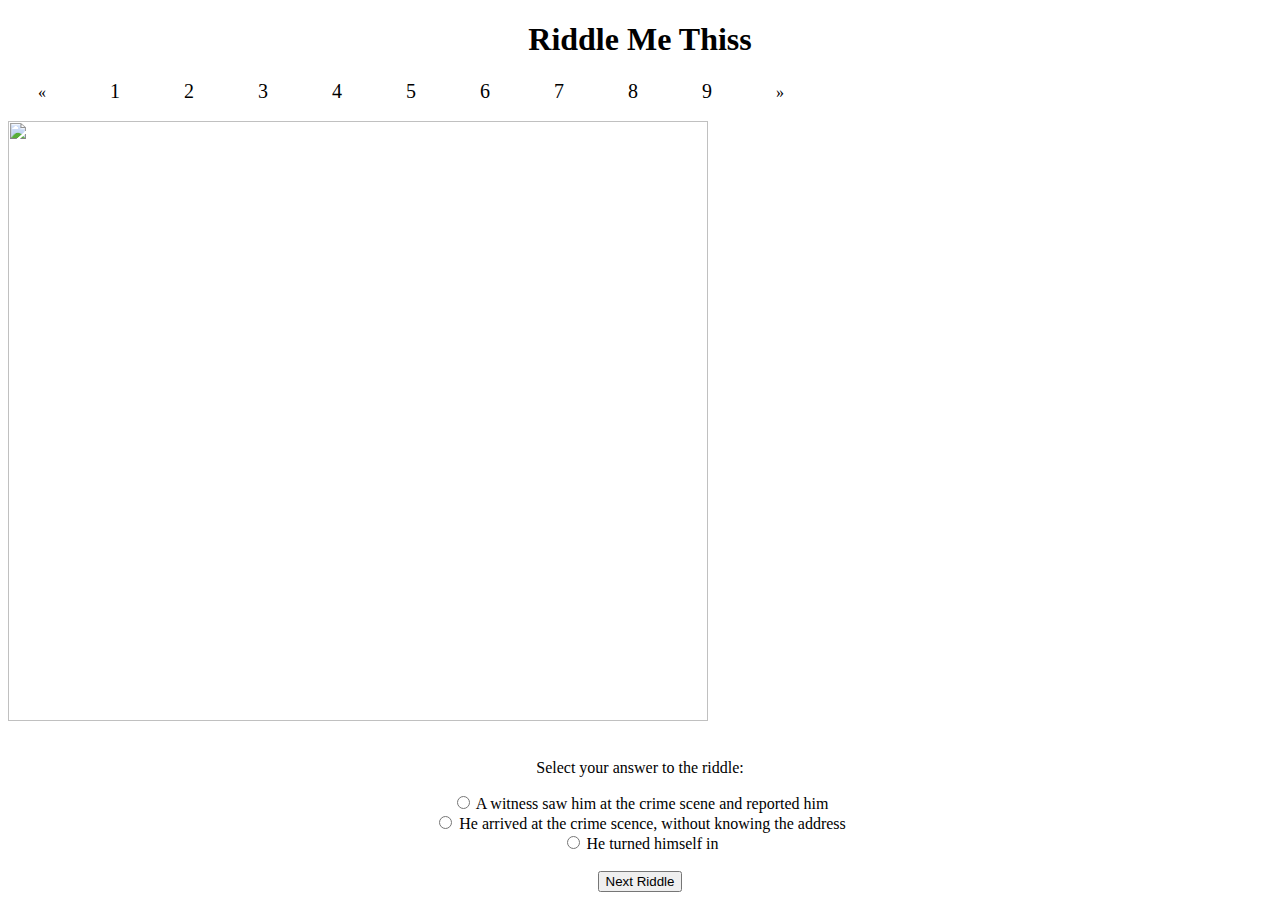
==== game.html @ 7ce65194 "Rename game1.html to game.html" ====
<!DOCTYPE html>
<html>
  <head>
   <link rel="stylesheet" type="text/css" href="gamestyle.css">
  </head>
  <body onload="renderRiddle(0)">
    <script type="text/javascript">
      var currentRiddleNumber = 0;
      var riddleImages = [
        "https://i0.wp.com/www.bhavinionline.com/wp-content/uploads/2016/01/murder-mystery-how-did-police-solve-it-1.jpg?w=600&ssl=1", 
        "https://4.bp.blogspot.com/-202rqjSVyTo/W7IMcTQRWSI/AAAAAAABg-c/NWAepWhLip4B1z4KNghojtBTjSMDeebkgCLcBGAs/s1600/detective-mystry-to-solve.png",
        "https://i1.wp.com/www.bhavinionline.com/wp-content/uploads/2016/05/murder-mystery-whoi-killed-the-gardener.jpg?w=800&ssl=1",
        "https://i0.wp.com/www.bhavinionline.com/wp-content/uploads/2017/09/who-killed-the-chemist-murder-mystery.jpg?w=800&ssl=1",
        "https://i2.wp.com/www.bhavinionline.com/wp-content/uploads/2016/01/murder-mystery-who-killed-the-girl.jpg?w=800&ssl=1",
        "https://i.pinimg.com/474x/3e/31/22/3e3122f6cd27365bf584d1e4384c735b--murder-mystery-riddles-murder-mysteries.jpg",
        "https://www.riddlester.co/wp-content/uploads/2019/08/car-murder-mystery.jpg",
        "https://www.riddlester.co/wp-content/uploads/2019/08/10-fish-are-in-a-tank-ariddle.jpg", 
        "https://propensityforcuriosity.com/blog/wp-content/uploads/2014/04/murder-riddle-1a.png"
      ]
      
      var correctRiddleAnswers = [
        "He arrived at the crime scence, without knowing the address",
        "The guard was part of the robbery",
        "The maid",
        "The chemicals in the list spell Nicolas",
        "Mr.Thomas",
        "The buttler",
        "The car was a convertible",
        "10",
        "The third room"
        ]
      
      var riddleOptions1 = [
        "A witness saw him at the crime scene and reported him",
        "The guard was part of the robbery",
        "The driver",
        "His wife showed up in the camera footage",
        "Mr.Thomas",
        "The children",
        "Toxic gass",
        "6",
        "The first room"
        ]
      
      var riddleOptions2 = [
        "He arrived at the crime scence, without knowing the address",
        "He did not get rid of all evidence",
        "The maid",
        "His friend Jonathan had hid blood under his nails",
        "Mr.Benjamin",
        "The maid",
        "A bomb",
        "10",
        "The second room"
        ]
      
      var riddleOptions3 = [
        "He turned himself in",
        "The guard forgot to",
        "The cook",
        "The chemicals in the list spell Nicolas",
        "Mr. Walter",
        "The buttler",
        "The car was a converitble",
        "1",
        "The third room" 
        ]
      
      function checkAnswer(kimmysOption) {
        if (document.getElementById(kimmysOption).innerHTML == correctRiddleAnswers[currentRiddleNumber]) {
          alert("You are correct!");
        } else {
          alert("You are incorrect :( ");
        }
      }     
      
      function renderRiddle(kimmysNumber) {
        if (kimmysNumber == riddleImages.length) {
          kimmysNumber = 0;
        }
        // set current riddlenumber
        currentRiddleNumber = kimmysNumber
        // set image
        document.getElementById("image").src = riddleImages[kimmysNumber];
        // set riddle answer options
        document.getElementById("option1").innerHTML = riddleOptions1[kimmysNumber];
        document.getElementById("option2").innerHTML = riddleOptions2[kimmysNumber];
        document.getElementById("option3").innerHTML = riddleOptions3[kimmysNumber];
        // deselect any answer options 
        document.getElementById("answer1").checked = false;
        document.getElementById("answer2").checked = false;
        document.getElementById("answer3").checked = false;
      }
      
    </script>
    <h1 style="text-align: center;"> Riddle Me Thiss </h1>
    <div class="pagination">
      <a href="#">&laquo;</a> 
      <a href="#" onclick="renderRiddle(0);" style="font-size:20px;">1</a>
      <a href="#" onclick="renderRiddle(1);" style="font-size:20px;">2</a>
      <a href="#" onclick="renderRiddle(2);" style="font-size:20px;">3</a>
      <a href="#" onclick="renderRiddle(3);" style="font-size:20px;">4</a>
      <a href="#" onclick="renderRiddle(4);" style="font-size:20px;">5</a>
      <a href="#" onclick="renderRiddle(5);" style="font-size:20px;">6</a>
      <a href="#" onclick="renderRiddle(6);" style="font-size:20px;">7</a>
      <a href="#" onclick="renderRiddle(7);" style="font-size:20px;">8</a>
      <a href="#" onclick="renderRiddle(8);" style="font-size:20px;">9</a>
      <a href="#">&raquo;</a> 
    </div>
    <br>
    <div id="media"  style="text-align: right bottom corner;">
      <img id="image" width="700" height="600" />
    </div>
    <br>
    <div class="center"> 
      <p>Select your answer to the riddle:</p>
      <input type="radio" id="answer1" name="answer" value="answer1" onclick="checkAnswer('option1')">
      <label for="answer1" id="option1"></label><br>
      <input type="radio" id="answer2" name="answer" value="answer2" onclick="checkAnswer('option2')">
      <label for="answer2" id="option2"></label><br>
      <input type="radio" id="answer3" name="answer" value="answer3" onclick="checkAnswer('option3')">
      <label for="answer3" id="option3"></label><br>
      <br>  
    </div>
    <div id="buttondivr1" style="text-align: center;">
      <button onclick="renderRiddle(currentRiddleNumber+1)">Next Riddle</button>
    </div>
  </body>
</html>
---- gamestyle.css ----
.pagination a {
       color: black;
       float: center;
       padding: 8px 30px;
       text-decoration: none;
     }

     .pagination a.active {
       background-color: white;
       color: white;
     }

    .pagination a:hover:not(.active) {background-color: pink;}
     p.solid {border-style: solid;}
 
 
  .center {
  text-align: center;
}
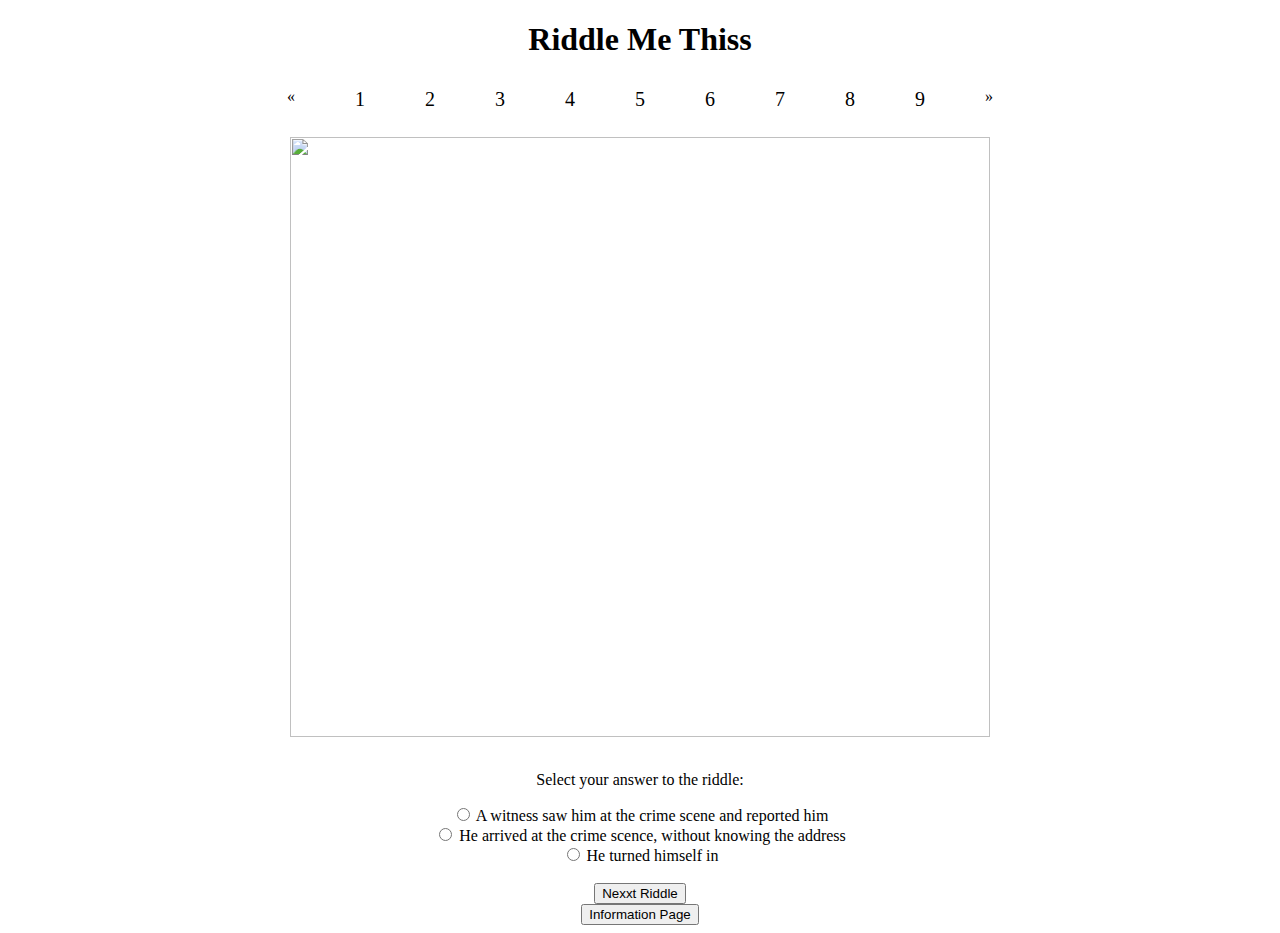
==== commit 59635835: "Update game.html" ====
--- a/game.html
+++ b/game.html
@@ -123,7 +123,10 @@
       <br>  
     </div>
     <div id="buttondivr1" style="text-align: center;">
-      <button onclick="renderRiddle(currentRiddleNumber+1)">Next Riddle</button>
+      <button onclick="renderRiddle(currentRiddleNumber+1)">Nexxt Riddle</button>
+    </div>
+      <div id="buttondivr2" style="text-align: center;">
+      <button onclick="index.html">Information Page</button>
     </div>
   </body>
 </html>
--- a/gamestyle.css
+++ b/gamestyle.css
@@ -1,27 +1,33 @@
+.pagination {
+  display: flex;
+  justify-content: center;
+}
 
-     .pagination a {
-       color: black;
-       float: center;
-       padding: 8px 30px;
-       text-decoration: none;
-     }
+.pagination a {
+  color: black;
+  float: center;
+  padding: 8px 30px;
+  text-decoration: none;
+}
 
-     .pagination a.active {
-       background-color: white;
-       color: white;
-     }
+.pagination a.active {
+  background-color: white;
+  color: white;
+}
 
-    .pagination a:hover:not(.active) {background-color: pink;}
-     p.solid {border-style: solid;}
+.pagination a:hover:not(.active) {
+  background-color: pink;
+}
+
+p.solid {
+  border-style: solid;
+}
  
- 
-  .center {
+.center {
   text-align: center;
 }
 
-
-
-  
-  
-  
-  
+#image {
+  display: block;
+  margin: auto;
+}
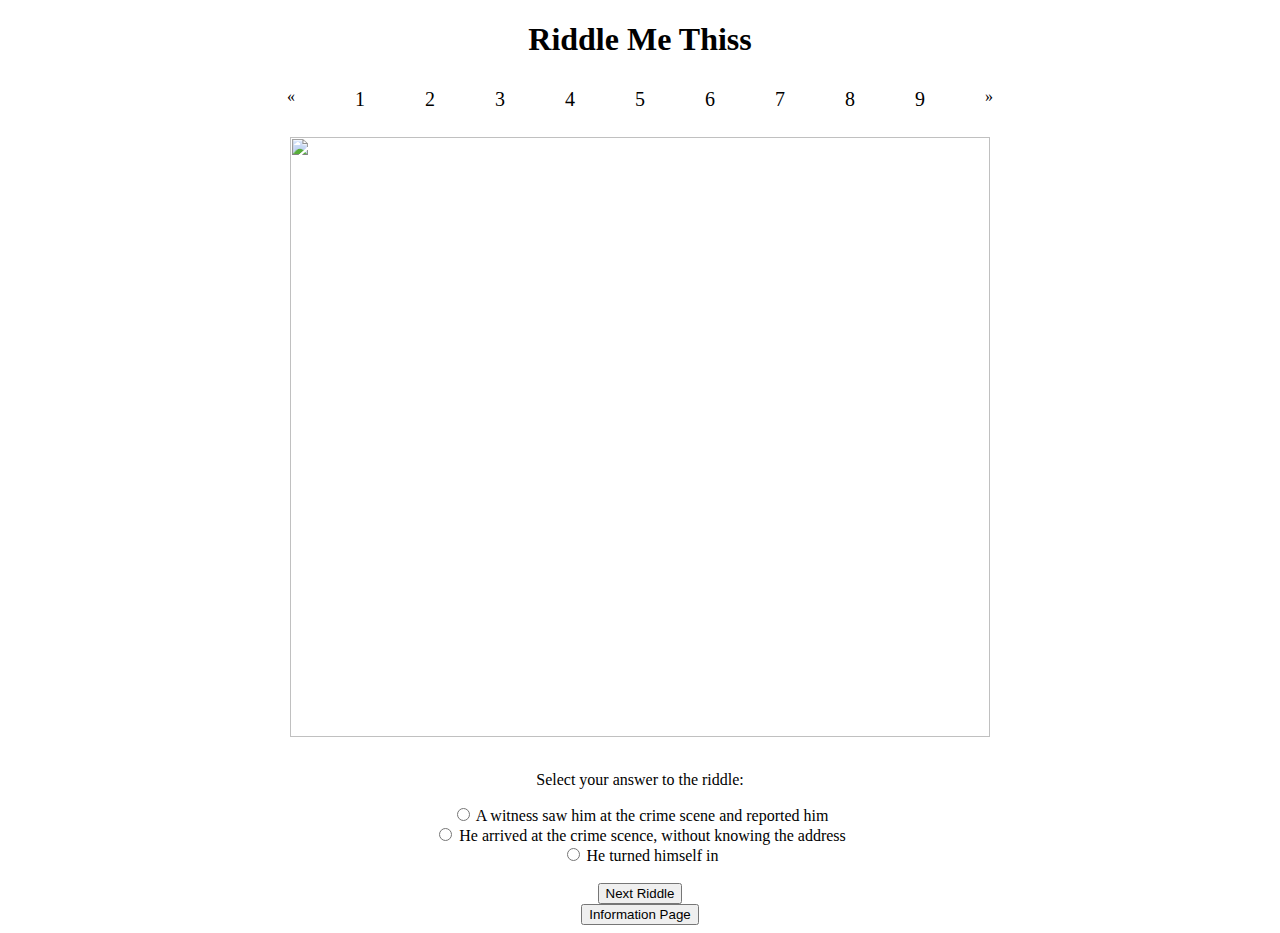
==== commit ea89d972: "Update game.html" ====
--- a/game.html
+++ b/game.html
@@ -123,10 +123,10 @@
       <br>  
     </div>
     <div id="buttondivr1" style="text-align: center;">
-      <button onclick="renderRiddle(currentRiddleNumber+1)">Nexxt Riddle</button>
+      <button onclick="renderRiddle(currentRiddleNumber+1)">Next Riddle</button>
     </div>
       <div id="buttondivr2" style="text-align: center;">
-      <button onclick="index.html">Information Page</button>
-    </div>
+    <button onclick="location.href='index.html'" type="button">Information Page</button>
+    </div> 
   </body>
 </html>
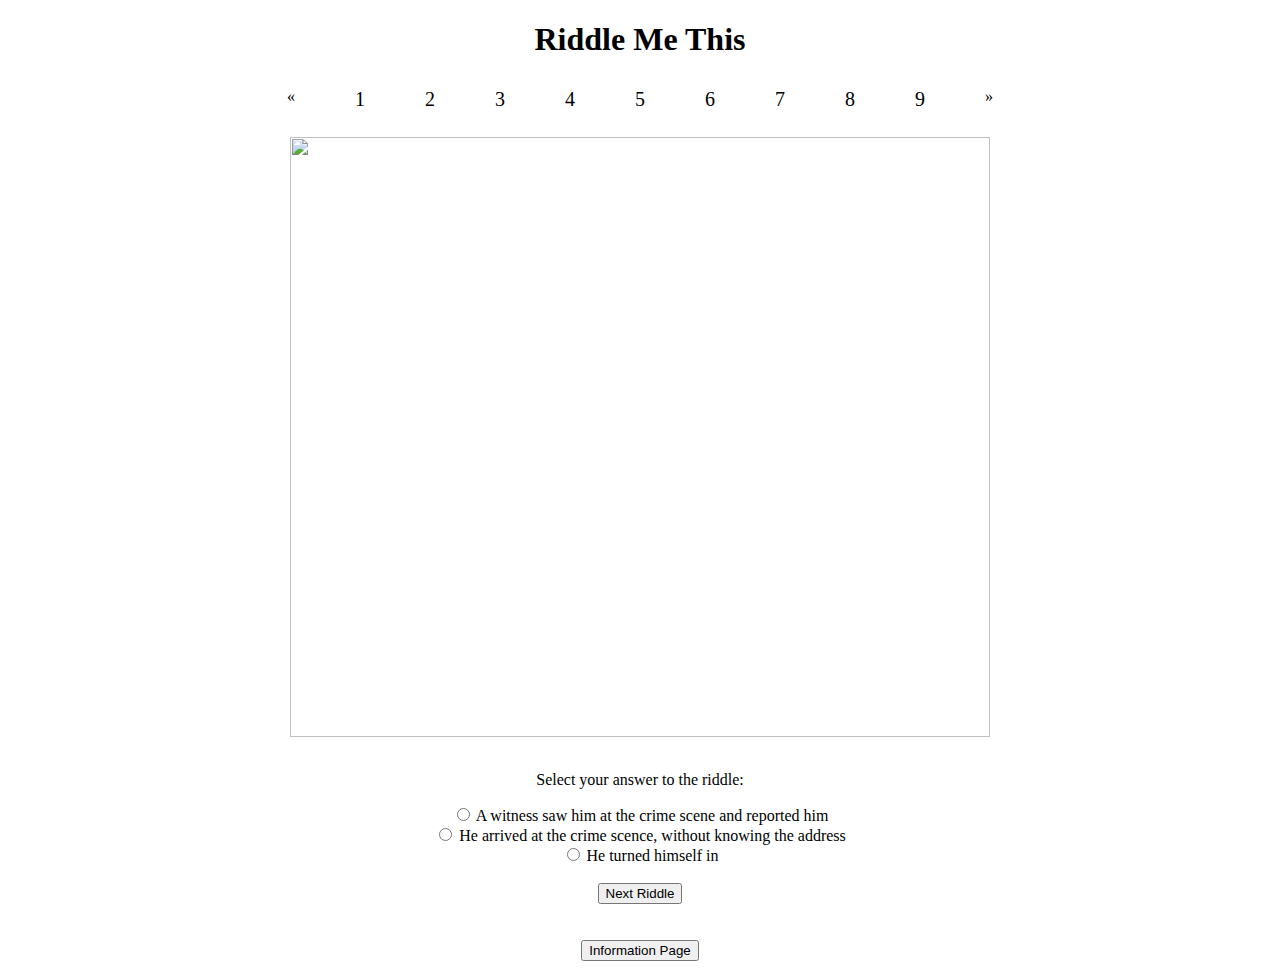
==== commit 53ade315: "Update game.html" ====
--- a/game.html
+++ b/game.html
@@ -93,7 +93,7 @@
       }
       
     </script>
-    <h1 style="text-align: center;"> Riddle Me Thiss </h1>
+    <h1 style="text-align: center;"> Riddle Me This </h1>
     <div class="pagination">
       <a href="#">&laquo;</a> 
       <a href="#" onclick="renderRiddle(0);" style="font-size:20px;">1</a>
@@ -125,8 +125,9 @@
     <div id="buttondivr1" style="text-align: center;">
       <button onclick="renderRiddle(currentRiddleNumber+1)">Next Riddle</button>
     </div>
-      <div id="buttondivr2" style="text-align: center;">
-    <button onclick="location.href='index.html'" type="button">Information Page</button>
+    <br> <br>
+    <div id="buttondivr2" style="text-align: center;">
+      <button onclick="location.href='index.html'" type="button">Information Page</button>
     </div> 
   </body>
 </html>
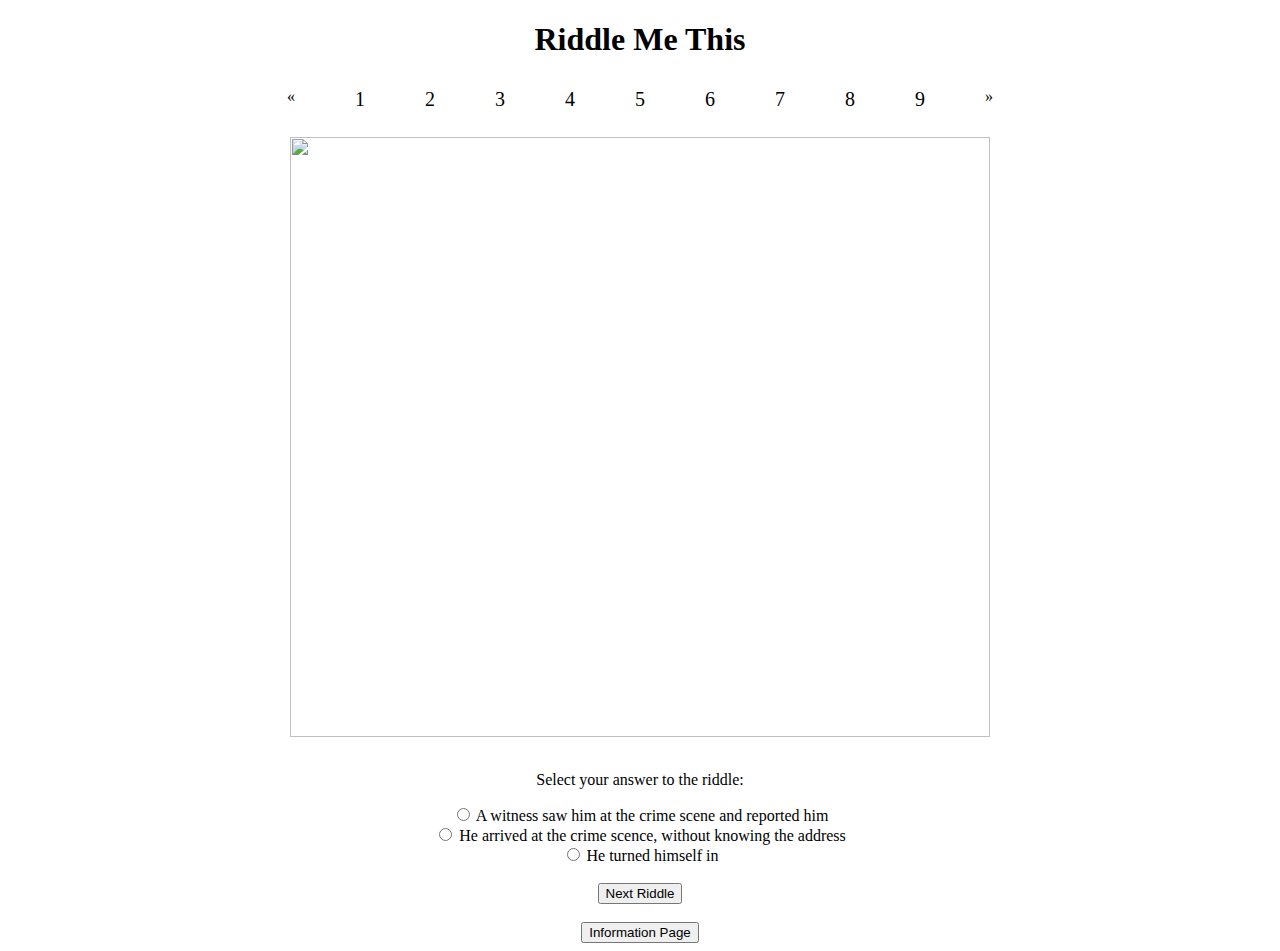
==== commit fcbf3d94: "Update game.html" ====
--- a/game.html
+++ b/game.html
@@ -125,7 +125,7 @@
     <div id="buttondivr1" style="text-align: center;">
       <button onclick="renderRiddle(currentRiddleNumber+1)">Next Riddle</button>
     </div>
-    <br> <br>
+    <br> 
     <div id="buttondivr2" style="text-align: center;">
       <button onclick="location.href='index.html'" type="button">Information Page</button>
     </div> 
